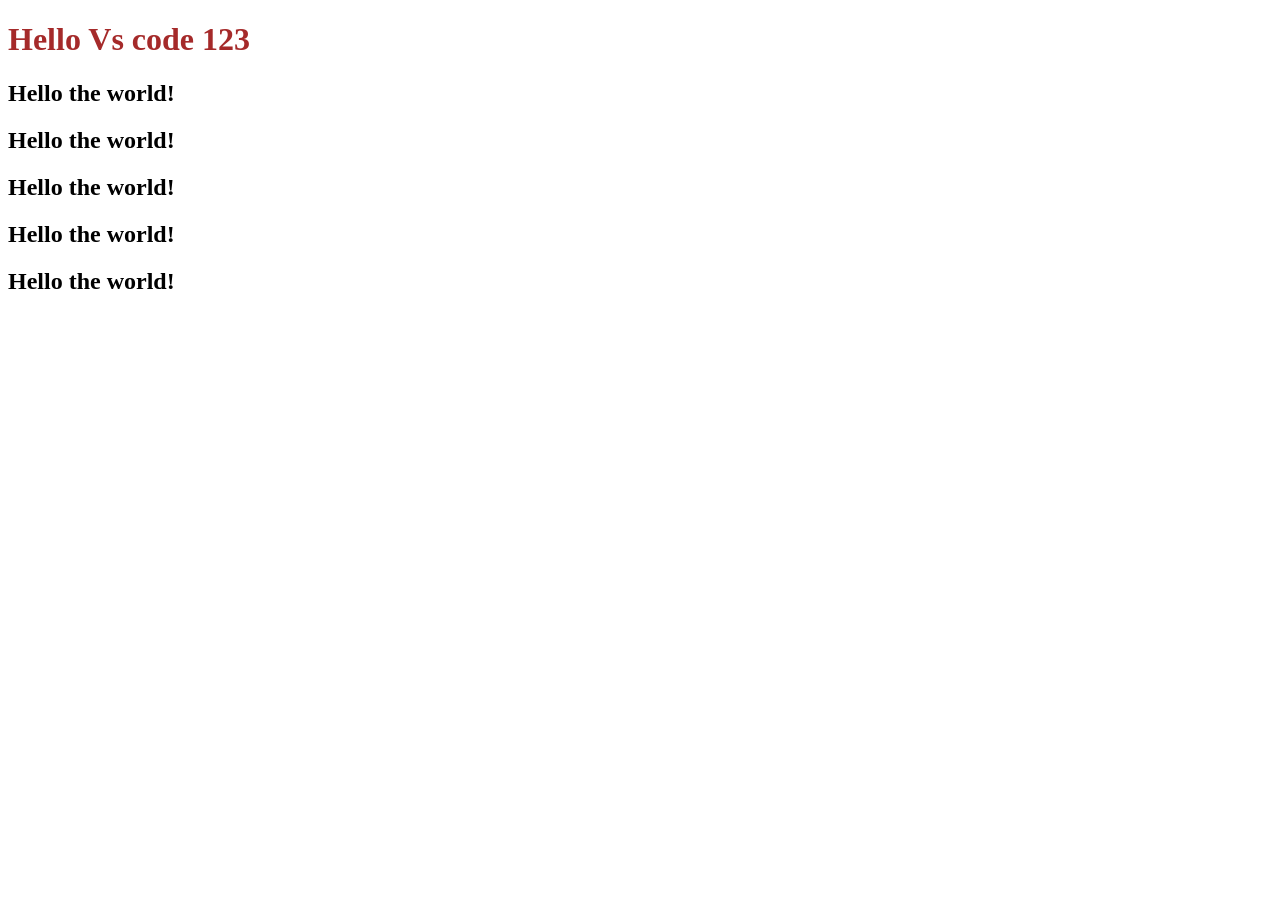
==== index.html @ 9cf5e700 "Move index.html to root, ignore .DS_Store" ====
<!doctype html>
<html lang="en">
    <head>
        <meta charset="UTF-8" />
        <meta name="viewport" content="width=device-width, initial-scale=1.0" />
        <title>Document</title>
        <link rel="stylesheet" href="./assets/css/style.css" />
    </head>
    <body>
        <h1>Hello Vs code 123</h1>
        <h2>Hello the world!</h2>
        <h2>Hello the world!</h2>
        <h2>Hello the world!</h2>
        <h2>Hello the world!</h2>
        <h2>Hello the world!</h2>
    </body>
</html>
---- assets/css/style.css ----
h1 {
    color: brown;
}
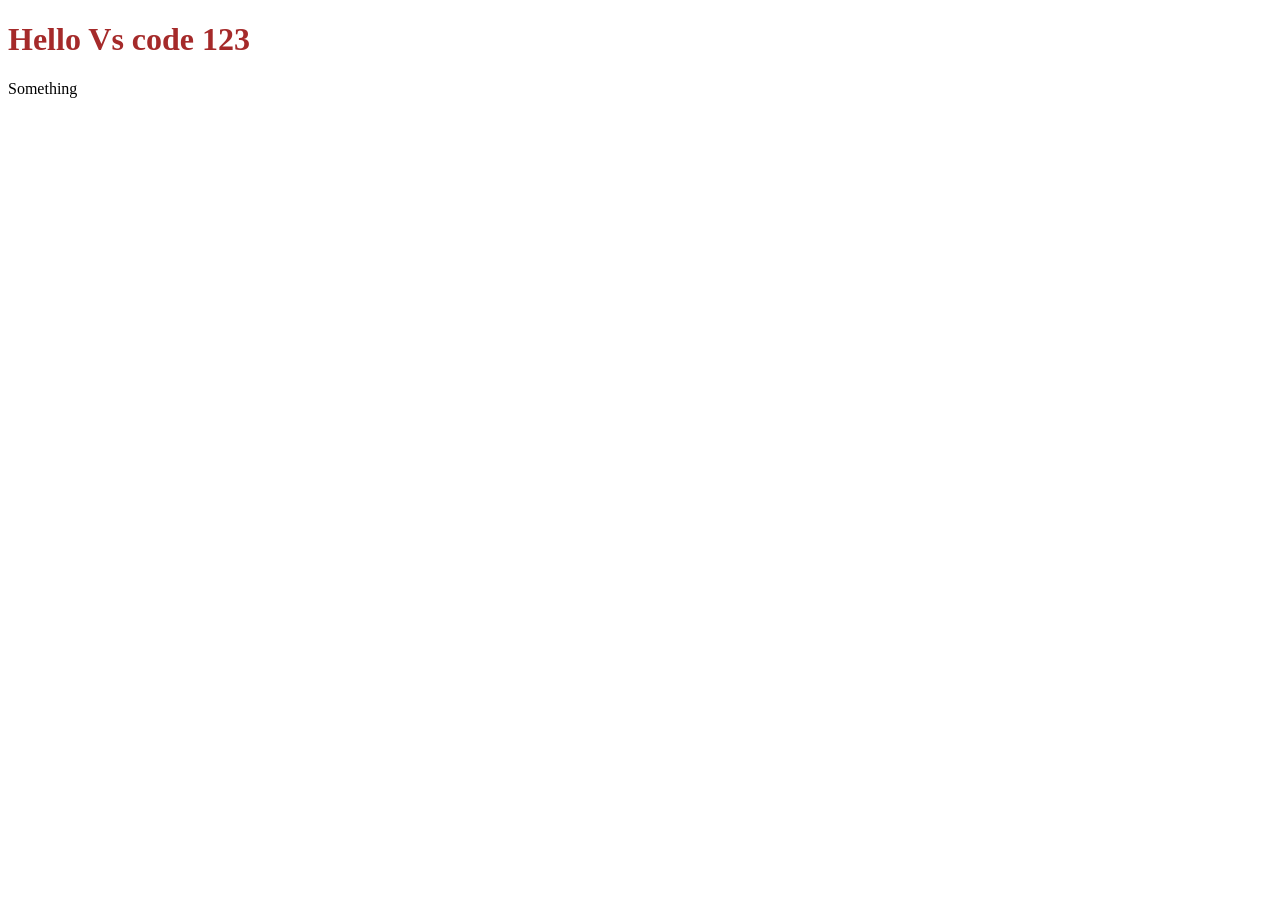
==== commit 437eed97: "nop thay doi" ====
--- a/index.html
+++ b/index.html
@@ -8,10 +8,6 @@
     </head>
     <body>
         <h1>Hello Vs code 123</h1>
-        <h2>Hello the world!</h2>
-        <h2>Hello the world!</h2>
-        <h2>Hello the world!</h2>
-        <h2>Hello the world!</h2>
-        <h2>Hello the world!</h2>
+        <p>Something</p>
     </body>
 </html>
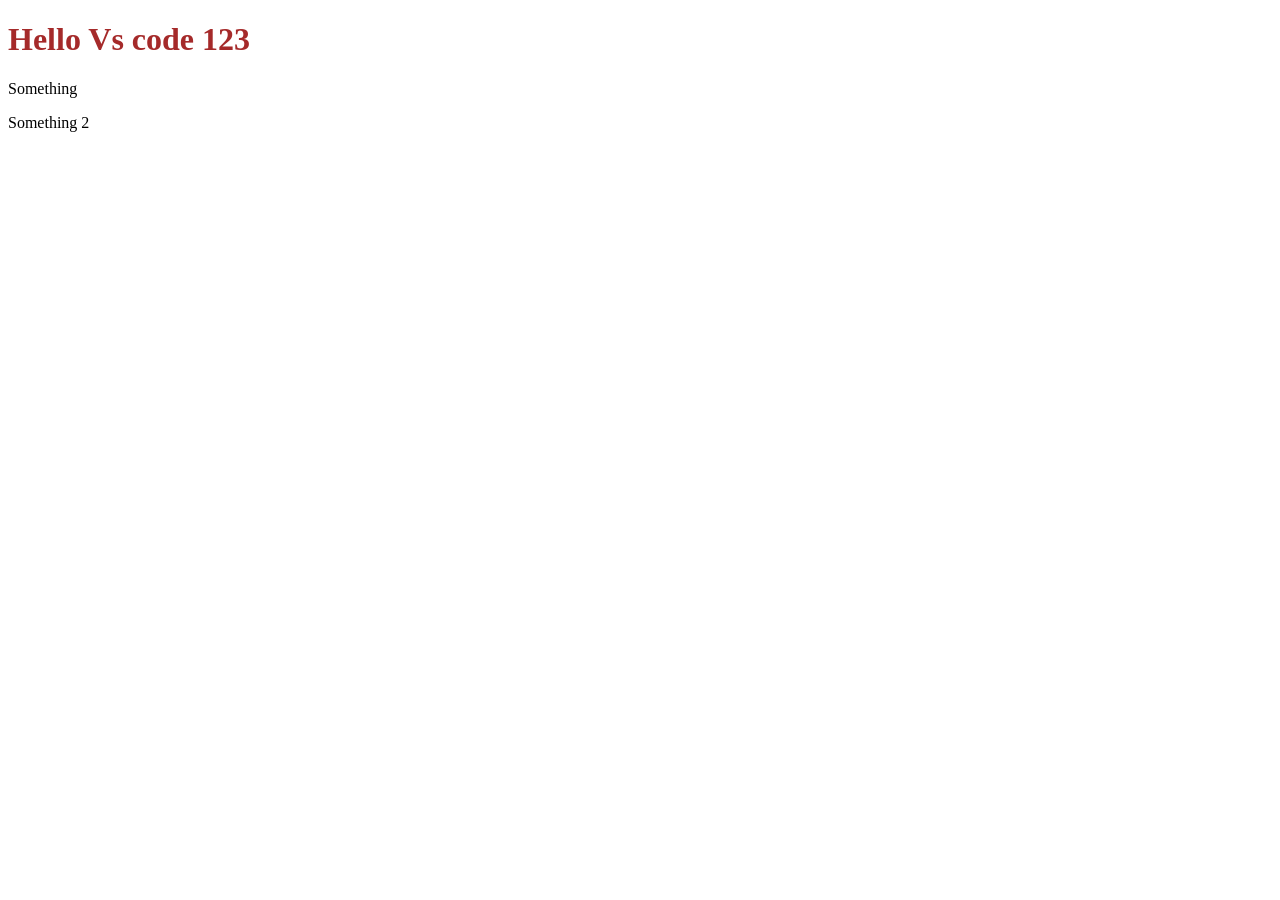
==== commit 43e7d657: "nop lan 2" ====
--- a/index.html
+++ b/index.html
@@ -9,5 +9,6 @@
     <body>
         <h1>Hello Vs code 123</h1>
         <p>Something</p>
+        <p>Something 2</p>
     </body>
 </html>
